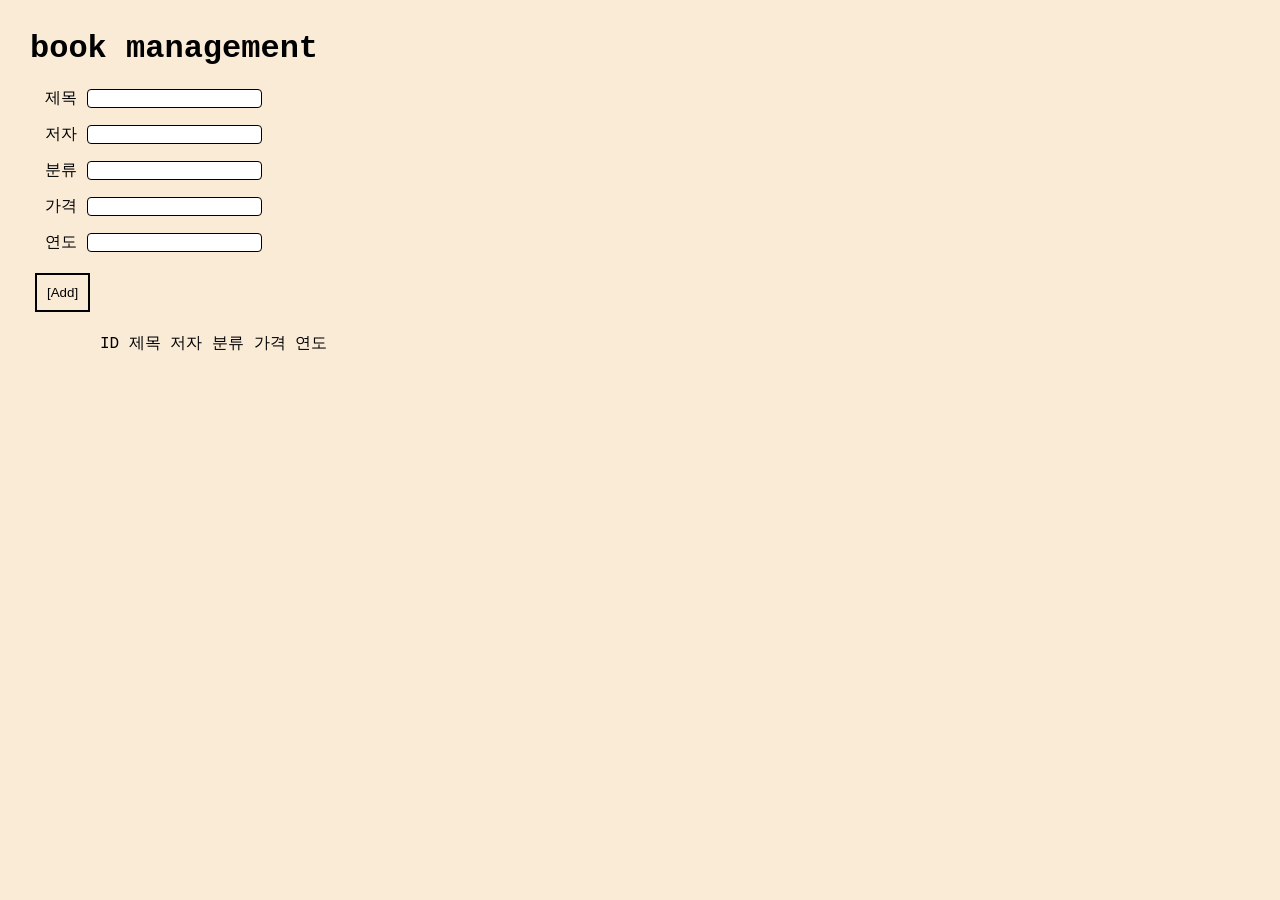
==== crud.html @ fbb0f890 "async delete book" ====
<!DOCTYPE html>
<html lang="en">

<head>
    <meta charset="UTF-8">
    <meta name="viewport" content="width=device-width, initial-scale=1.0">
    <title>Document</title>

    <style>
        body {
            font-family: 'Courier New', Courier, monospace;
            background-color: antiquewhite;
            max-width: 600px;
            margin: 30px;
        }

        div {
            margin: 15px;
        }

        p {
            margin-left: 40px;
            padding-left: 30px;
        }

        input {
            border: 1px solid;
            border-radius: 4px;
        }

        button {
            margin: 5px;
            padding: 10px;
        }

        ul {
            list-style: none;
        }

        li {
            padding: 10px;
        }

        li button:nth-of-type(1):hover {
            background: rgb(126, 239, 149);
        }

        li button:nth-of-type(2):hover {
            background: rgb(230, 108, 108);
        }

        #add {
            background-color: antiquewhite;
            border-style: double;
        }

        #add:hover {
            background-color: bisque;
        }
    </style>

    <script>
        let books = [];

        window.addEventListener("load", function () {
            const title = document.querySelector("#title");
            const author = document.querySelector("#author");
            const category = document.querySelector("#category");
            const price = document.querySelector("#price");
            const year = document.querySelector("#year");
            const add = document.querySelector("#add");
            const list = document.querySelector("#list");
            let editId = null;

            function loading() {
                list.innerHTML = "";
                books.forEach(function (book) {
                    const li = document.createElement("li");
                    li.textContent = book.id + " " + book.title + " " + book.author + " " + book.category + " " + book.price + " " + book.year;

                    const edtBtn = document.createElement("button");
                    edtBtn.textContent = "수정";

                    edtBtn.addEventListener("click", function () {
                        title.value = book.title;
                        author.value = book.author;
                        category.value = book.category;
                        price.value = book.price;
                        year.value = book.year;
                        editId = book.id;
                        add.textContent = "저장";
                    });

                    add.textContent = "[Add]";

                    const dltBtn = document.createElement("button");
                    dltBtn.textContent = "삭제";

                    dltBtn.addEventListener("click", function () {
                        if (confirm("삭제?")) {
                            books = books.filter(function (b) {
                                return b.id !== book.id;
                            });

                            //수정 중 삭제 시 입력칸 안비우는 것만 문제가 아님
                            //수정하고 있는 과정에서 삭제하니까 신규 등록이 안됨
                            if (editId === book.id) {
                                editId = null;
                                add.textContent = "[Add]";
                                title.value = author.value = category.value = price.value = year.value = "";
                            }
                            loading();
                        }
                    });

                    li.appendChild(edtBtn);
                    li.appendChild(dltBtn);
                    list.appendChild(li);
                });
            }

            async function loadBooks() {
                try {
                    const response = await fetch("https://6ae2ab38bbb54129229a3818.mockapi.io/books");

                    if (!response.ok) {
                        throw new Error('HTTP ${response.status}');
                    }

                    books = await response.json();
                    loading();
                } catch (error) {
                    console.error(error);
                }
            }
            loadBooks();

            async function addBooks(book) {
                const response = await fetch("https://6ae2ab38bbb54129229a3818.mockapi.io/books", {
                    method: "POST",
                    body: JSON.stringify(book)
                });
                if (!response.ok) {
                    throw new Error('HTTP${response.status}')
                }
                await loadBooks();
            }

            async function dltBook(id){
                const response = await fetch("https://6ae2ab38bbb54129229a3818.mockapi.io/books/${id}",
                { method:"DELETE" //AI used
                });

                if(!response.ok){
                    throw new Error('HTTP${response.status}');
                }
                await loadBooks();
            }

            function validation() {
                if (title.value.trim() == "") {
                    alert("제목입력");
                    title.focus();
                    return false;
                }

                if (author.value.trim() == "") {
                    alert("저자입력");
                    author.focus();
                    return false;
                }

                if (author.value.trim().length < 2) {
                    alert("저자 : 2자 이상 입력");
                    author.focus();
                    return false;
                }


                if (category.value.trim() == "") {
                    alert("분류입력");
                    category.focus();
                    return false;
                }
                if (price.value.trim() == "" || Number(price.value) < 1 || isNaN(price.value)) {
                    alert("가격은 1 이상 숫자로 입력");
                    price.focus();
                    return false;
                }
                if (year.value.trim() == "" || Number(year.value) < 1900 || Number(year.value) > 2026 || isNaN(year.value)) {
                    alert("연도는 1900 ~ 2026 사이 숫자로 입력");
                    year.focus();
                    return false;
                }

                return true;
            }

            add.addEventListener("click", async function () {
                if (!validation()) return;

                try {
                    if (editId == null) {
                        await addBooks({
                            title:title.value.trim(),
                            author:author.value.trim(),
                            category:category.value.trim(),
                            price:Number(price.value),
                            year:Number(year.value)
                        });
                    } else {
                        const target = books.find(function (b) {
                            return b.id === editId;
                        });
                        target.title = title.value.trim();
                        target.author = author.value.trim();
                        target.category = category.value.trim();
                        target.price = Number(price.value);
                        target.year = Number(year.value);
                        editId = null;
                    }
                    title.value = author.value = category.value = price.value = year.value = "";
                    loading();
                } catch(error){
                    console.error(error);
                }
            });
        });



    </script>
</head>

<body>
    <h1> book management </h1>
    <div> 제목
        <input type="text" id="title">
    </div>
    <div> 저자
        <input type="text" id="author">
    </div>
    <div> 분류
        <input type="text" id="category">
    </div>
    <div> 가격
        <input type="text" id="price">
    </div>
    <div> 연도
        <input type="text" id="year">
    </div>

    <button id="add"> [Add] </button>

    <p> ID 제목 저자 분류 가격 연도 </p>

    <ul id="list"> </ul>
</body>

</html>
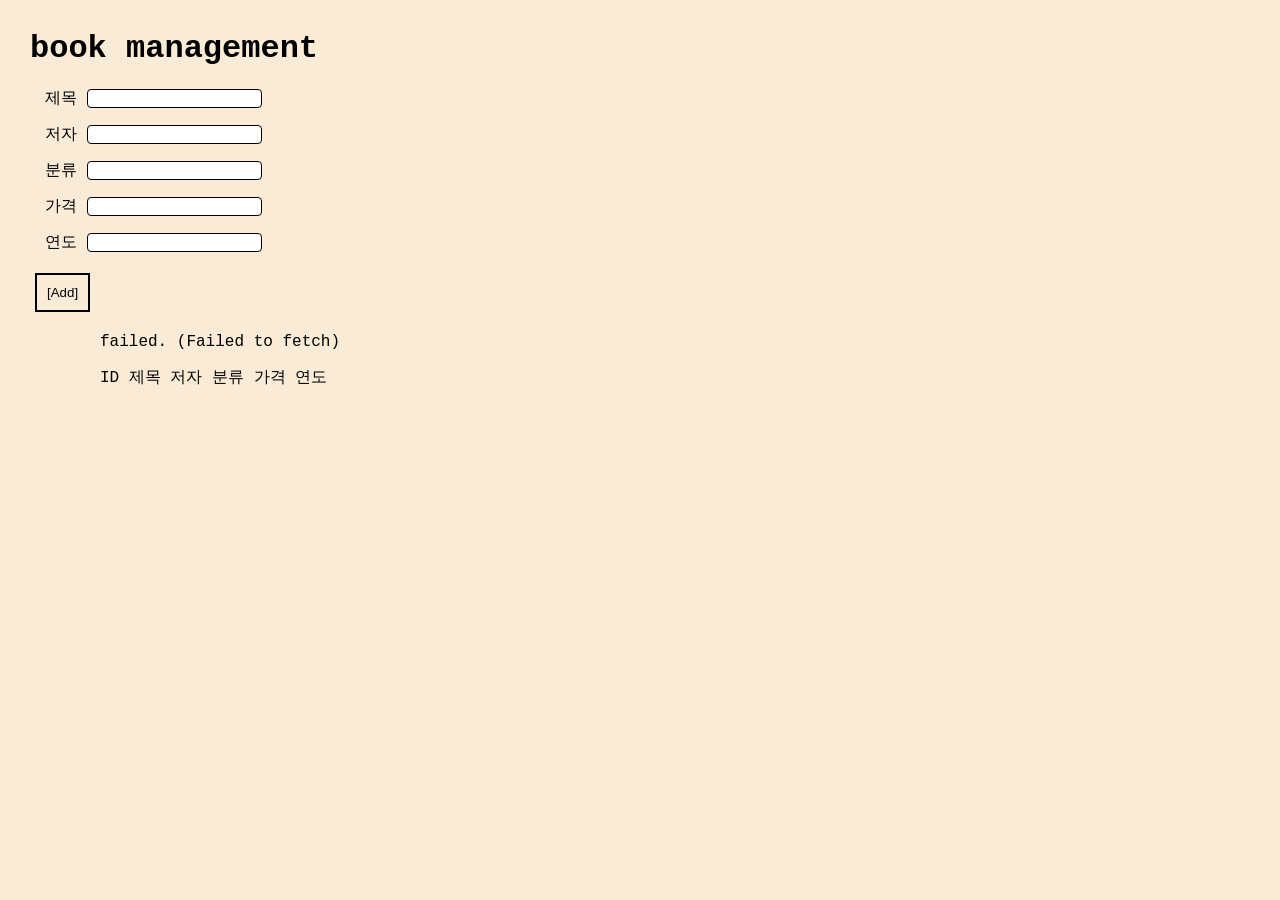
==== commit dee6235c: "show error message" ====
--- a/crud.html
+++ b/crud.html
@@ -71,6 +71,11 @@
             const add = document.querySelector("#add");
             const list = document.querySelector("#list");
             let editId = null;
+            const message = document.querySelector("#message");
+
+            function showMessage(text) {
+                message.textContent = text;
+            }
 
             function loading() {
                 list.innerHTML = "";
@@ -91,25 +96,23 @@
                         add.textContent = "저장";
                     });
 
-                    add.textContent = "[Add]";
-
                     const dltBtn = document.createElement("button");
                     dltBtn.textContent = "삭제";
 
-                    dltBtn.addEventListener("click", function () {
+                    dltBtn.addEventListener("click", async function () {
                         if (confirm("삭제?")) {
-                            books = books.filter(function (b) {
-                                return b.id !== book.id;
-                            });
-
-                            //수정 중 삭제 시 입력칸 안비우는 것만 문제가 아님
-                            //수정하고 있는 과정에서 삭제하니까 신규 등록이 안됨
-                            if (editId === book.id) {
-                                editId = null;
-                                add.textContent = "[Add]";
-                                title.value = author.value = category.value = price.value = year.value = "";
+                            try {
+                                await dltBook(book.id);
+
+                                if (editId === book.id) {
+                                    editId = null;
+                                    add.textContent = "[Add]";
+                                    title.value = author.value = category.value = price.value = year.value = "";
+                                }
+                            } catch (error) {
+                                console.error(error);
+                                showMessage("failed. (" + error.message + ")");
                             }
-                            loading();
                         }
                     });
 
@@ -121,38 +124,62 @@
 
             async function loadBooks() {
                 try {
-                    const response = await fetch("https://6ae2ab38bbb54129229a3818.mockapi.io/books");
+                    const response = await fetch(`https://6ae2ab38bbb54129229a3818.mockapi.io/books`);
 
                     if (!response.ok) {
-                        throw new Error('HTTP ${response.status}');
+                        throw new Error(`HTTP ${response.status}`);
                     }
 
                     books = await response.json();
                     loading();
                 } catch (error) {
                     console.error(error);
-                }
-            }
-            loadBooks();
+                    showMessage("failed. (" + error.message + ")");
+
+                }
+            }
+            loadBooks(); //loading();
 
             async function addBooks(book) {
-                const response = await fetch("https://6ae2ab38bbb54129229a3818.mockapi.io/books", {
+                const response = await fetch(`https://6ae2ab38bbb54129229a3818.mockapi.io/books`, {
                     method: "POST",
+                    headers: {
+                        "Content-Type": "application/json"
+                    },
                     body: JSON.stringify(book)
                 });
                 if (!response.ok) {
-                    throw new Error('HTTP${response.status}')
+                    throw new Error(`HTTP${response.status}`)
                 }
                 await loadBooks();
             }
-
-            async function dltBook(id){
-                const response = await fetch("https://6ae2ab38bbb54129229a3818.mockapi.io/books/${id}",
-                { method:"DELETE" //AI used
-                });
-
-                if(!response.ok){
-                    throw new Error('HTTP${response.status}');
+            async function dltBook(id) {
+                const response = await fetch(`https://6ae2ab38bbb54129229a3818.mockapi.io/books/${id}`,
+                    {
+                        method: "DELETE" //AI used
+                    });
+
+                if (!response.ok) {
+                    throw new Error(`HTTP${response.status}`);
+                }
+                await loadBooks();
+            }
+
+            async function editBook(id, book) {
+                const response = await fetch(`https://6ae2ab38bbb54129229a3818.mockapi.io/books/${id}`,
+                    {
+                        method: "PUT", //AI used point
+                        //PATCH 로 하니까 안됐음
+                        //추가적으로 PUT 으로 하니까 EDIT 시 오류는 없는데 반영이 안되는 문제 발생
+                        //headers 추가하니까 작동됨 (서버가 JSON 으로 인식하지 못하고 반영을 못하고 있었음))
+                        headers: {
+                            "Content-Type": "application/json"
+                        },
+                        body: JSON.stringify(book)
+                    });
+
+                if (!response.ok) {
+                    throw new Error(`HTTP${response.status}`);
                 }
                 await loadBooks();
             }
@@ -202,27 +229,29 @@
                 try {
                     if (editId == null) {
                         await addBooks({
-                            title:title.value.trim(),
-                            author:author.value.trim(),
-                            category:category.value.trim(),
-                            price:Number(price.value),
-                            year:Number(year.value)
+                            title: title.value.trim(),
+                            author: author.value.trim(),
+                            category: category.value.trim(),
+                            price: Number(price.value),
+                            year: Number(year.value)
                         });
                     } else {
-                        const target = books.find(function (b) {
-                            return b.id === editId;
-                        });
-                        target.title = title.value.trim();
-                        target.author = author.value.trim();
-                        target.category = category.value.trim();
-                        target.price = Number(price.value);
-                        target.year = Number(year.value);
+                        await editBook(editId, {
+                            title: title.value.trim(),
+                            author: author.value.trim(),
+                            category: category.value.trim(),
+                            price: Number(price.value),
+                            year: Number(year.value)
+                        })
                         editId = null;
+                        add.textContent = "[Add]";
                     }
                     title.value = author.value = category.value = price.value = year.value = "";
-                    loading();
-                } catch(error){
+
+                } catch (error) {
                     console.error(error);
+                    showMessage("failed. (" + error.message + ")");
+
                 }
             });
         });
@@ -251,6 +280,7 @@
     </div>
 
     <button id="add"> [Add] </button>
+    <p id="message"></p>
 
     <p> ID 제목 저자 분류 가격 연도 </p>
 
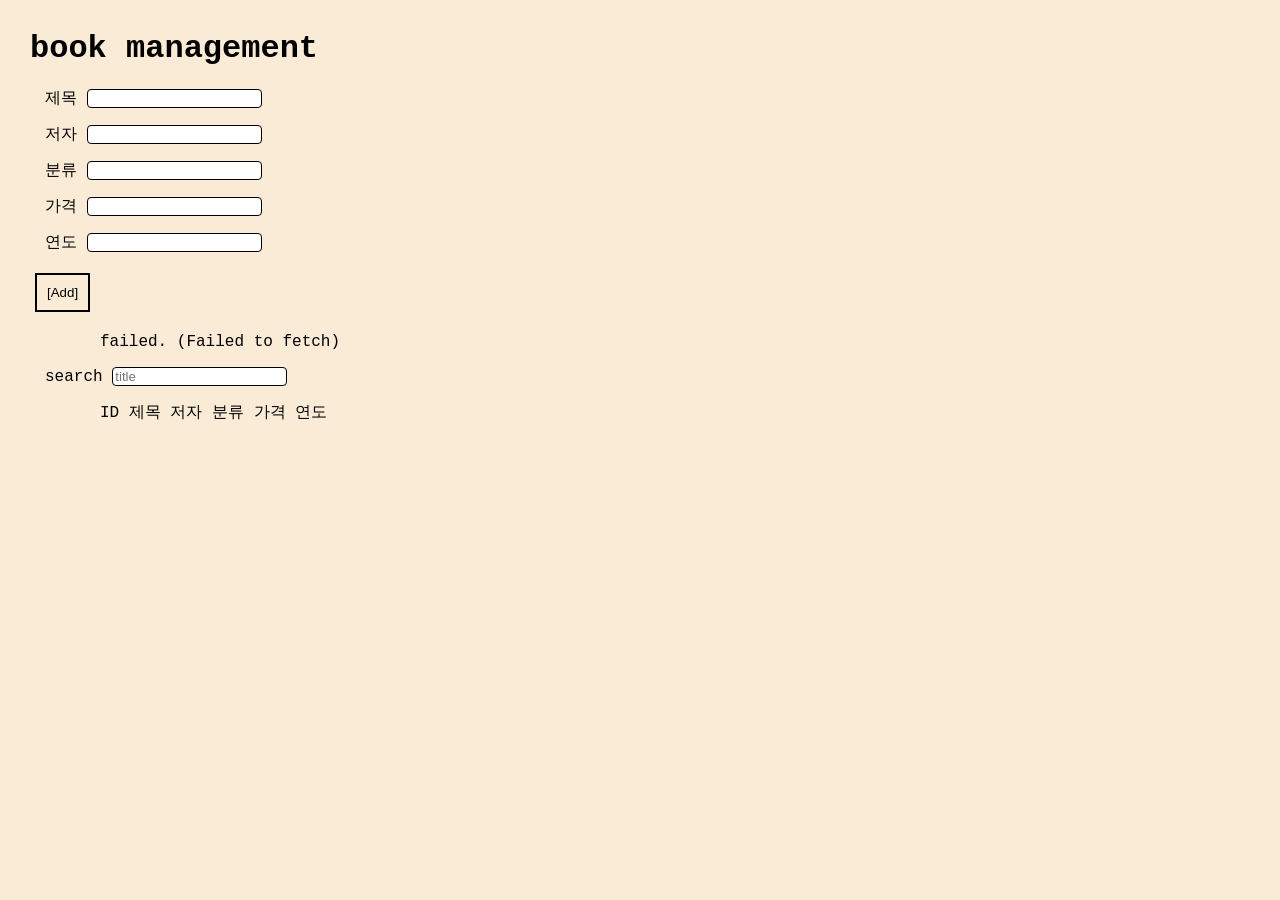
==== commit 9ca0ffec: "search" ====
--- a/crud.html
+++ b/crud.html
@@ -72,6 +72,9 @@
             const list = document.querySelector("#list");
             let editId = null;
             const message = document.querySelector("#message");
+            const search = document.querySelector("#search");
+
+            search.addEventListener("input", loading);
 
             function showMessage(text) {
                 message.textContent = text;
@@ -79,7 +82,13 @@
 
             function loading() {
                 list.innerHTML = "";
-                books.forEach(function (book) {
+
+                const searchWord = search.value.trim().toLowerCase();
+                const filtering = books.filter(function(b){
+                    return String(b.title).toLowerCase().includes(searchWord);
+                });
+
+                filtering.forEach(function (book) {
                     const li = document.createElement("li");
                     li.textContent = book.id + " " + book.title + " " + book.author + " " + book.category + " " + book.price + " " + book.year;
 
@@ -282,6 +291,10 @@
     <button id="add"> [Add] </button>
     <p id="message"></p>
 
+    <div> search
+        <input type="text" id="search" placeholder="title">
+    </div>
+
     <p> ID 제목 저자 분류 가격 연도 </p>
 
     <ul id="list"> </ul>
